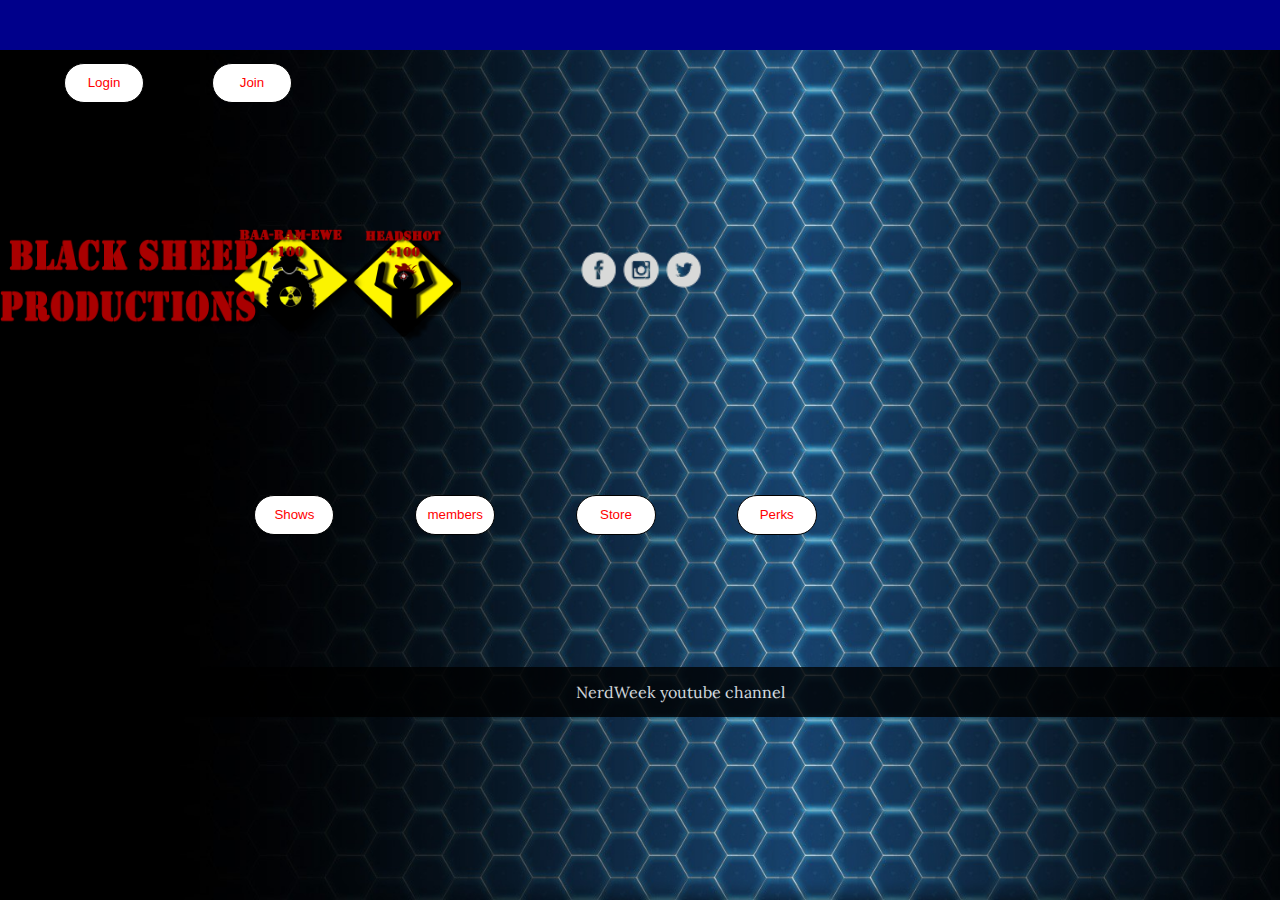
==== index.html @ 11935f7c "first commit" ====
<!DOCTYPE html>
<html>
<head>
    <title>my page</title>
    <link href='https://fonts.googleapis.com/css?family=Lora' rel='stylesheet' type='text/css'>
	<link rel="stylesheet" type="text/css" href="styles.css">
</head>
    
<body>
    <header><!-- HEADER -->
        <div class="header"></div>
    </header><!-- END OF HEADER -->
        
    <div id="buttons"><!-- BUTTONS -->
        <button type="button" class="btn"><span>Login</span></button>
        <button type="button" class="btn"><span>Join</span></button>
    </div><!-- END  OF BUTTONS-->
    
    <div id="navBar">
        
        <img class="logo" src="nerd%20week%20podcast%20menu2.png" /><!-- LOGO -->
        <a href="#"><img class="imgs" src="Facebook_best_2.png" /></a><!-- SOCIAL MEDIA IMAGE LINKS -->
        <a href="#"><img class="imgs" src="instagram_best_2.png" /></a>
        <a href="#"><img class="imgs" src="twitter_best_2.png" /></a><!-- END SOCIAL MEDIA IMAGE LINKS -->
        
        
        <nav class="navBar"><!-- NAVBAR -->
            <li><a href="shows.html"><button class="links btn" type="button"><span>Shows</span></button></a></li>
            <li><a href="#"><button class="links btn" type="button"><span>members</span></button></a></li>
            <li><a href="#"><button class="links btn" type="button"><span>Store</span></button></a></li>
            <li><a href="#"><button class="links btn" type="button"><span>Perks</span></button></a></li>
        </nav><!-- END  NAVBAR-->
    </div>
  
    <footer><!-- FOOTER -->
        <div class="footer">
            <a href="https://www.youtube.com/channel/UCpB2gVbiajiSPR-5jHDYE8A" target="_blank" class="channel">NerdWeek youtube channel</a>
        </div>
    </footer><!-- END OF FOOTER -->
    
</body>
</html>
---- styles.css ----
/*INDEX VIEW STYLES*/
html, body {
    height: 100%;
    margin: 0;
}

body {
    background-image: url('halo-reach.jpg');
    background-size: cover;
    font-family: 'Lora', serif;
}
/*HEADER STYLE*/
.header {
    height: 50px;
    width: 100%;
    background-color: darkblue;
}
/*END OF HEADER STYLE*/

/*BUTTONS*/
.btn {
    margin-top: 1%;
    margin-left: 5%;
    height: 40px;
    width: 80px;
    border: 1px solid black;
    border-radius: 20px;
    background-color: #ffffff;
}
.btn:hover {
    background-color: yellow;
}
/*END OF BUTTONS*/

/*SOCIAL MEDIA IMAGES*/
.imgs {
    position: relative;
    left: 15%;
    top: -10em;
    width: 5%;
}

.imgs:hover {
    color: black;
    opacity: 0.5;
}
/*END OF SOCIAL MEDIA LINKS*/

/*LOGO*/
#navBar, .logo {
    position: relative;
    margin-top: 1%;
    width: 60%;
}
/*END OF LOGO*/

/*NAVBAR*/
li, .links {
    display: inline-block;
    margin: 5%;
    position: relative;
    left: 25%
}

span {
    color: red;
}
/*END OF NAVBAR*/

/*FOOTER STYLES*/
.footer {
    margin-top: 7%;
    height: 50px;
    width: 100%;
    background-color: black;
    opacity: 0.8;
}
/*END OF FOOTER STYLES*/

/*VIDEO LINKS*/
.channel {
    color: white;
    text-decoration: none;
    position: relative;
    left: 45%;
    top: 15px;
}

.color {
    color: white;
    text-decoration: none;

}

.videoLink {
    display:list-item;
}
/*END OF VIDEO LINKS*/

/*END OF INDEX VIEW STYLES*/

h1 {color: aliceblue}
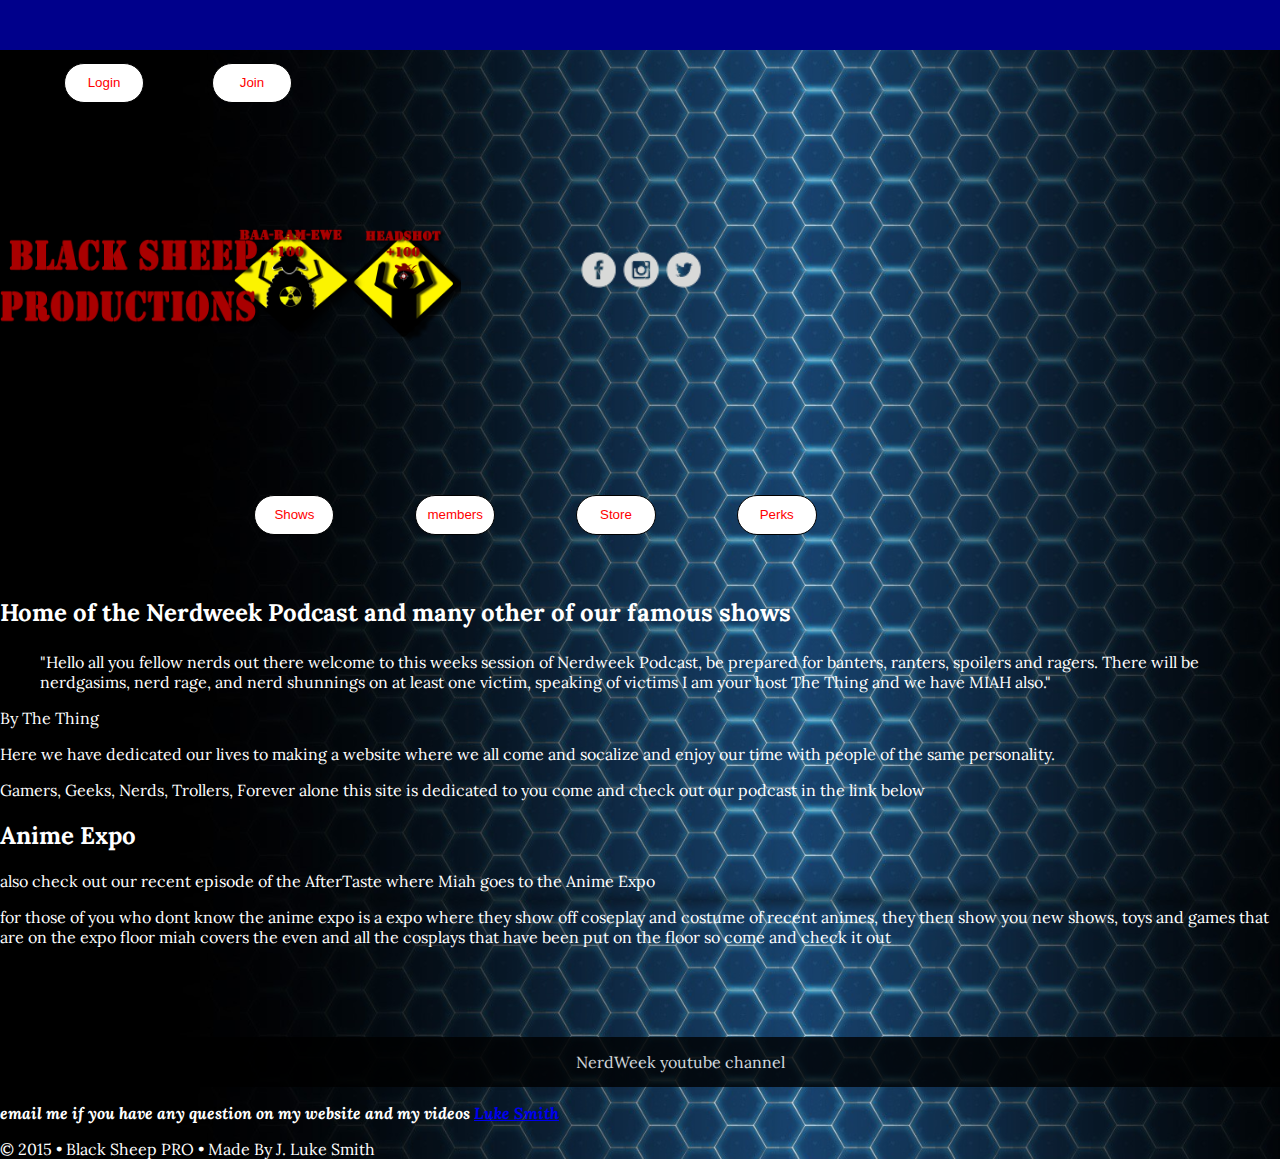
==== commit e2082f51: "I made changes" ====
--- a/index.html
+++ b/index.html
@@ -31,12 +31,33 @@
             <li><a href="#"><button class="links btn" type="button"><span>Perks</span></button></a></li>
         </nav><!-- END  NAVBAR-->
     </div>
+	<font color="white">
+	<h2>
+ Home of the Nerdweek Podcast and many other of our famous shows
+<p> </p>
+	</h2>
+		<p><blockquote>"Hello all you fellow nerds out there welcome to this weeks session of Nerdweek Podcast, be prepared for 
+banters, ranters, spoilers and ragers. There will be nerdgasims, nerd rage, and nerd shunnings on at least one victim, speaking of victims 
+I am your host The Thing and we have MIAH also."</blockquote></p>
+		<p>By The Thing</p>
+	<p> Here we have dedicated our lives to making a website where we all come and socalize and enjoy our time with people of the same
+personality.</p>
+		<p> Gamers, Geeks, Nerds, Trollers, Forever alone this site is dedicated to you come and check out our podcast in the link below </p>
+	<h2>Anime Expo</h2>
+		<p> also check out our recent episode of the AfterTaste where Miah goes to the Anime Expo</P>
+		<p> for those of you who dont know the anime expo is a expo where they show off coseplay and costume of recent animes, they then 
+show you new shows, toys and games that are on the expo floor miah covers the even and all the cosplays that have been put on the floor 
+so come and check it out</p>  
   
     <footer><!-- FOOTER -->
         <div class="footer">
             <a href="https://www.youtube.com/channel/UCpB2gVbiajiSPR-5jHDYE8A" target="_blank" class="channel">NerdWeek youtube channel</a>
         </div>
+		<p><Strong><em> email me if you have any question on my website and my videos 
+			<a href="hotlomgboarder@gmail.com">Luke Smith</a> 
+			</strong></em></p>
+			<p>&copy; 2015 &bull; Black Sheep PRO &bull; Made By J. Luke Smith</p>
     </footer><!-- END OF FOOTER -->
-    
+    </font>
 </body>
 </html>
